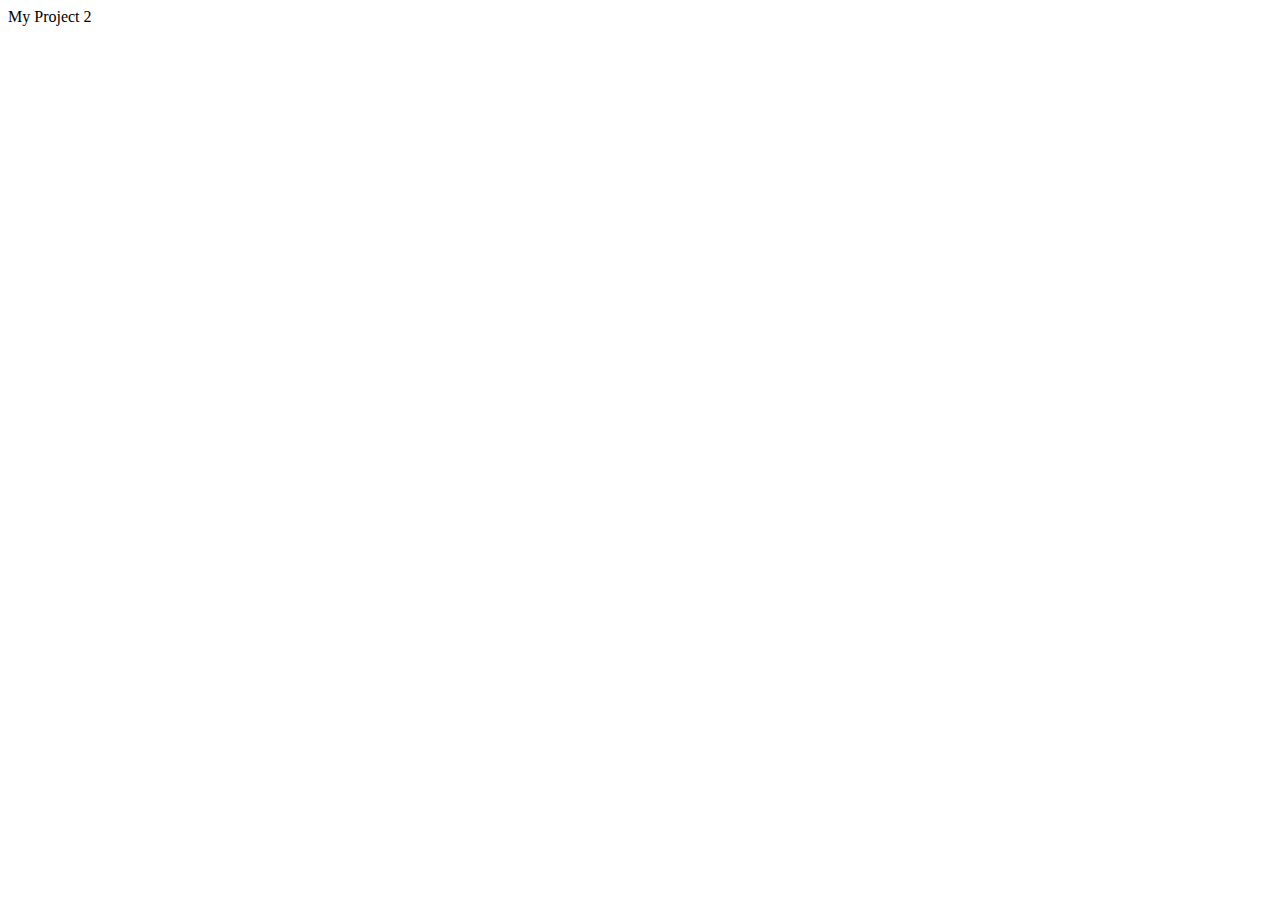
==== index.html @ 9b579ee3 "first commit" ====
<!DOCTYPE html>
<html lang="en">
<head>
    <meta charset="UTF-8">
    <meta name="viewport" content="width=device-width, initial-scale=1.0">
    <title>Document</title>
</head>
<body>
    My Project 2
</body>
</html>
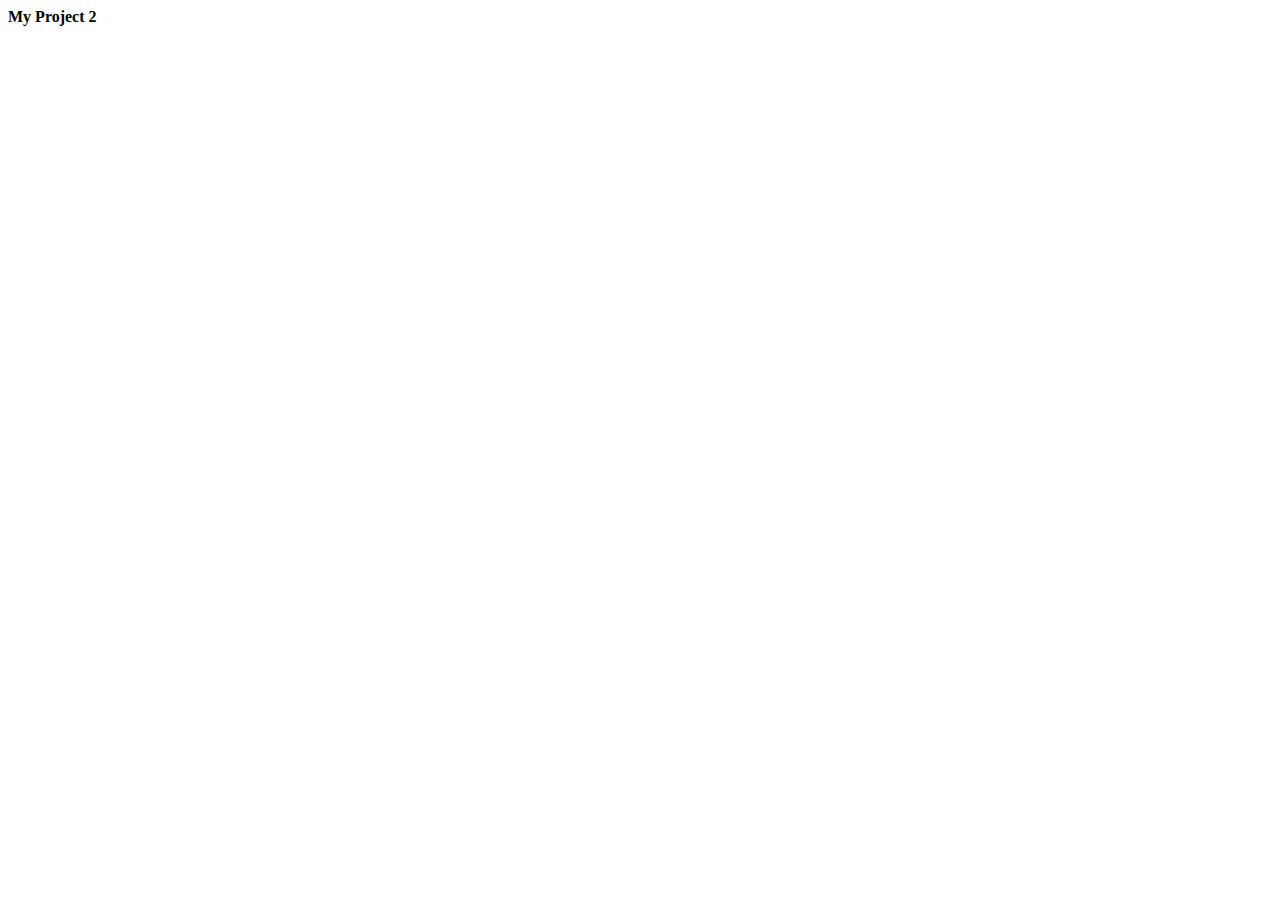
==== commit ef88dd5f: "first commit" ====
--- a/index.html
+++ b/index.html
@@ -6,6 +6,6 @@
     <title>Document</title>
 </head>
 <body>
-    My Project 2
+    <b>My Project 2</b>
 </body>
 </html>